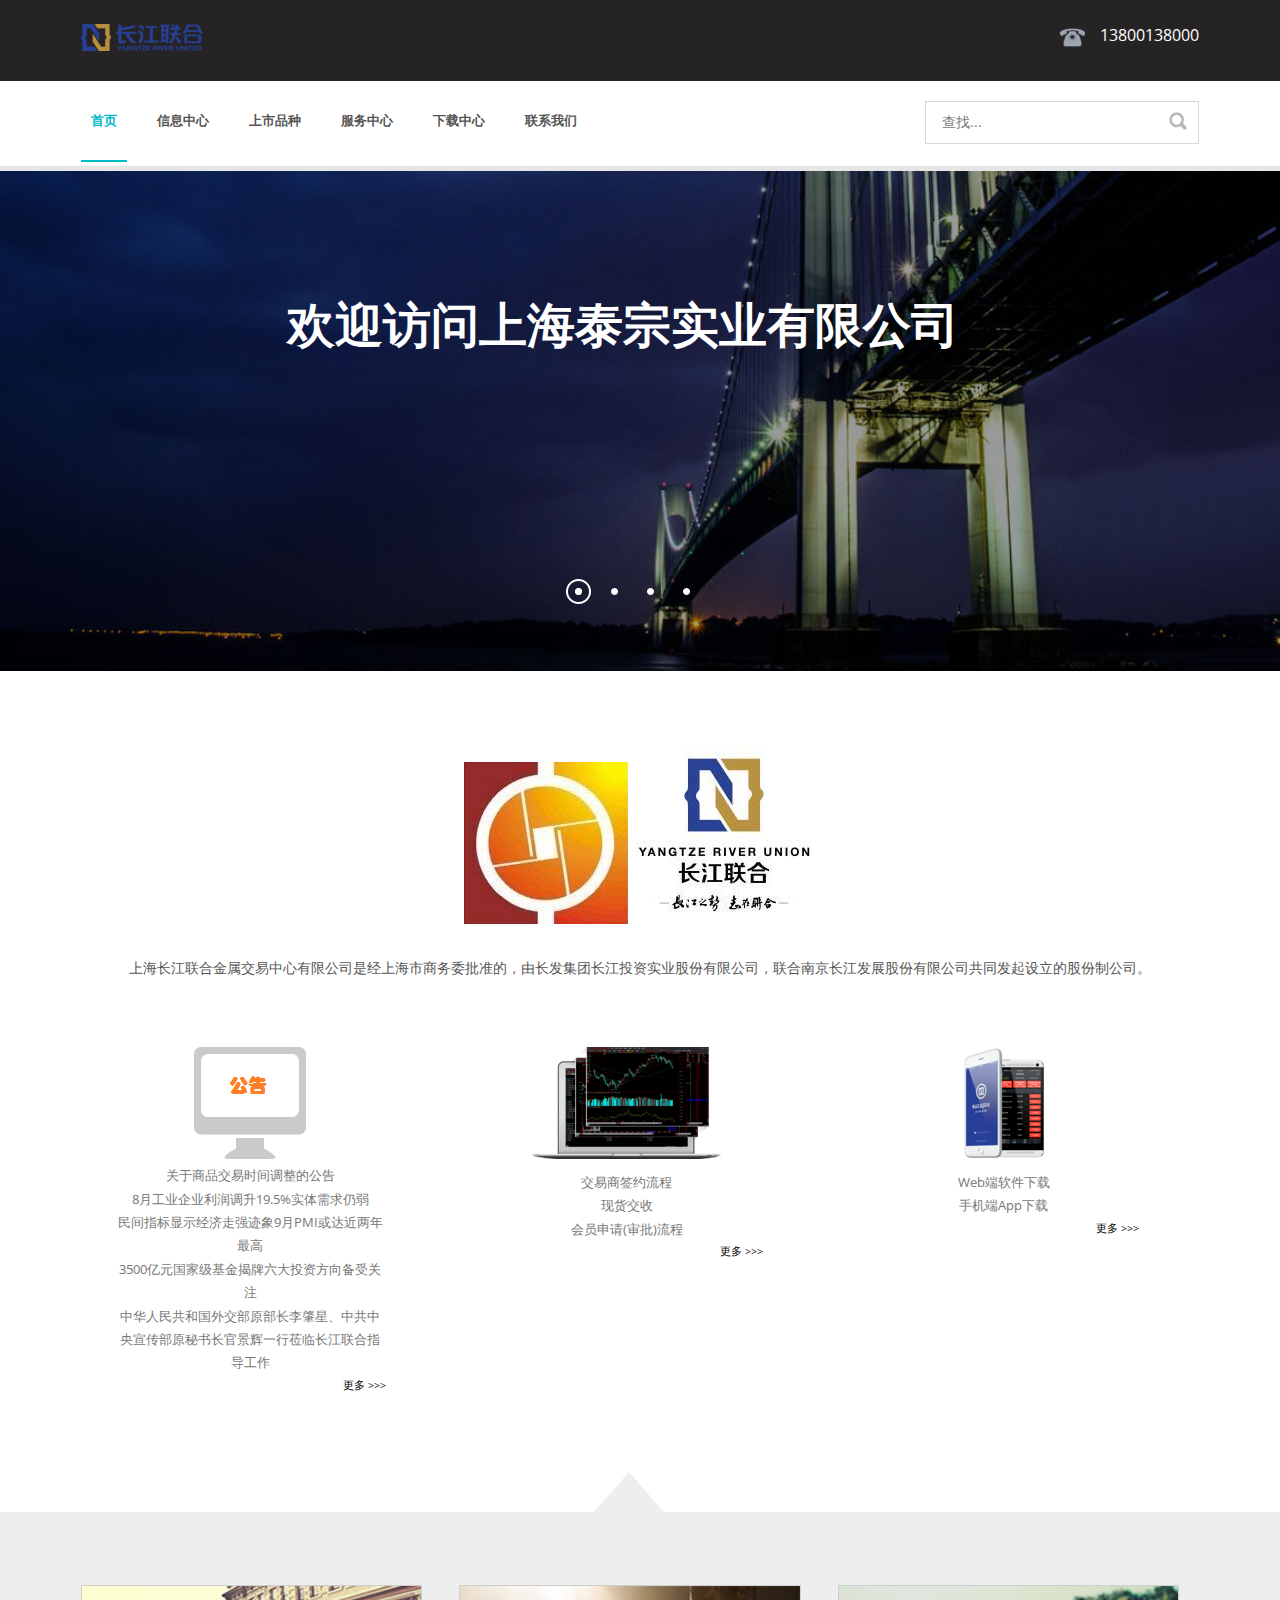
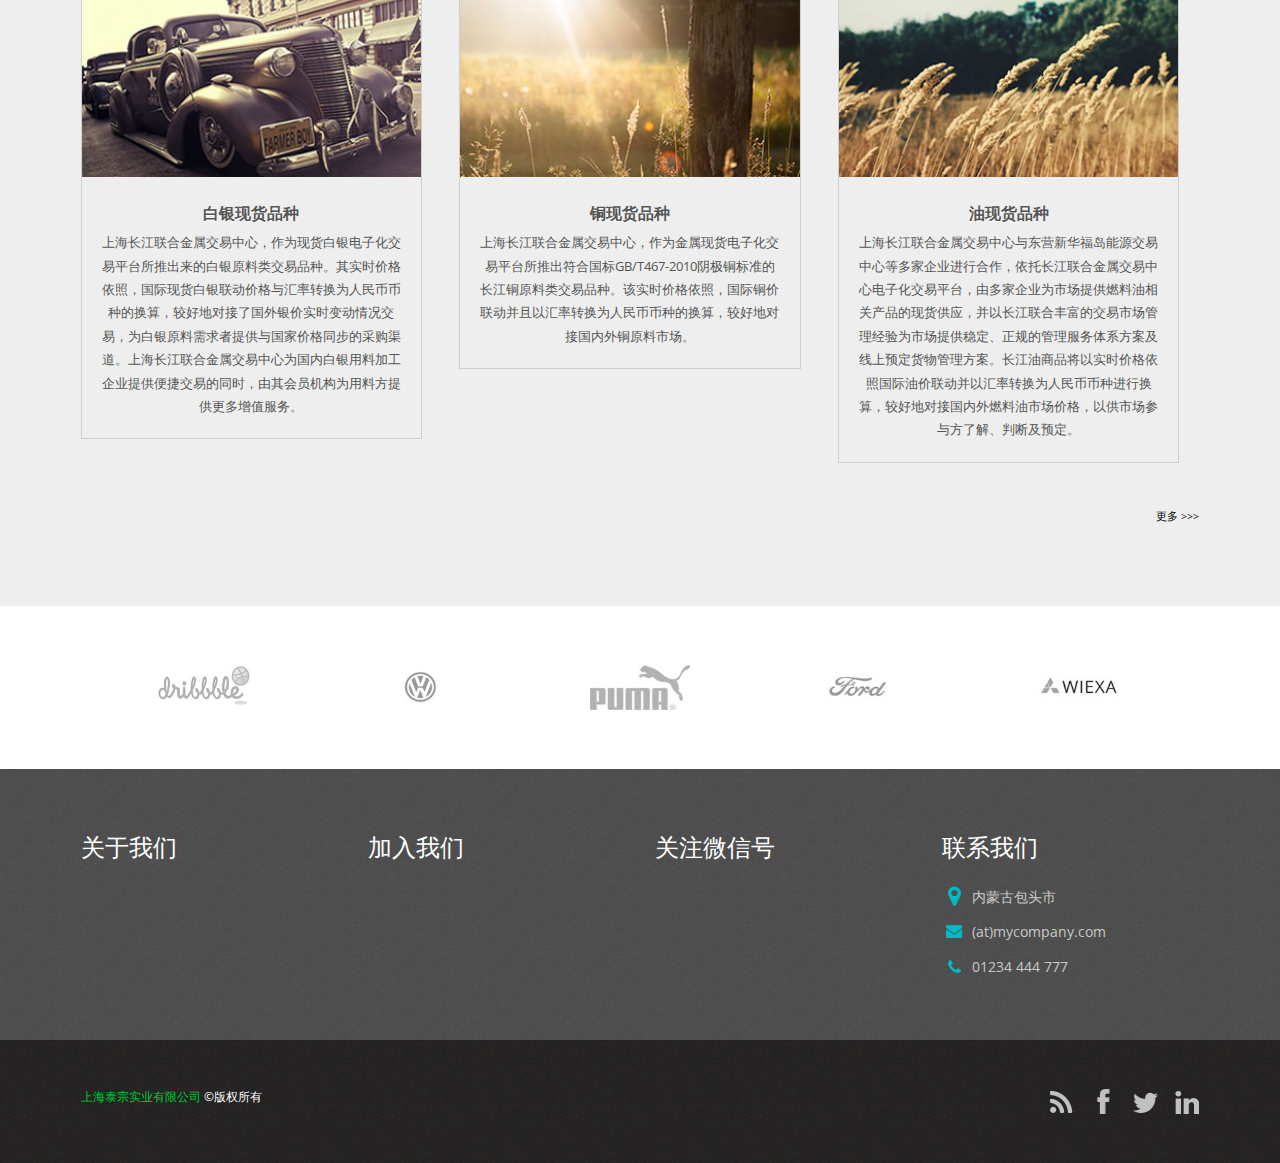
==== index.html @ a8799518 "Signed-off-by: wangshuyong1985@163.com <wangshuyong1985@163.com>" ====
<!DOCTYPE HTML>
<html>
<head>
<title>上海泰宗实业有限公司</title>
<meta http-equiv="Content-Type" content="text/html; charset=utf-8" />
<meta name="viewport" content="width=device-width, initial-scale=1, maximum-scale=1">
<link href='http://fonts.useso.com/css?family=Open+Sans:400,600' rel='stylesheet' type='text/css'>
<link href="css/style.css" rel="stylesheet" type="text/css" media="all" />
<script type="text/javascript" src="js/jquery.min.js"></script>
	 	<!---strat-slider---->
	    <link rel="stylesheet" type="text/css" href="css/slider.css" />
		<script type="text/javascript" src="js/modernizr.custom.28468.js"></script>
		<script type="text/javascript" src="js/jquery.cslider.js"></script>
			<script type="text/javascript">
				$(function() {
				
					$('#da-slider').cslider({
						autoplay	: true,
						bgincrement	: 450
					});
				
				});
			</script>
		<!---//strat-slider---->
<!-- start top_js_button -->
<script type="text/javascript" src="js/move-top.js"></script>
<script type="text/javascript" src="js/easing.js"></script>
   <script type="text/javascript">
		jQuery(document).ready(function($) {
			$(".scroll").click(function(event){		
				event.preventDefault();
				$('html,body').animate({scrollTop:$(this.hash).offset().top},1200);
			});
		});
	</script>
</head>
<body>
<!-- start header -->
<div class="header_bg">
<div class="wrap">
	<div class="header">
		<div class="logo">
			<a href="index.html"><img src="images/logo.png" alt=""/> </a>
		</div>
		<div class="header-icons">
		    <ul> 
			  <li><a href="#"></a></li>
		      <li ><p align="center" style="color:#FFF">13800138000</p></li>
			</ul>
		</div>
		<div class="clear"></div>
	</div>
</div>
</div>
<!-- start header -->
<div class="header_btm">
<div class="wrap">
	<div class="header_sub">
		<div class="h_menu">
			<ul>
				<li class="active"><a href="index.html">首页</a></li>
				<li><a href="about.html">信息中心</a></li>
                <li><a href="product.html">上市品种</a></li>
				<li><a href="service.html">服务中心</a></li>
				<li><a href="download.html">下载中心</a></li>
				<li><a href="contact.html">联系我们</a></li>
			</ul>
		</div>
        <div class="h_search">
    		<form>
    			<input type="text" value="" placeholder="查找...">
    			<input type="submit" value="">
    		</form>
		</div>
        <div class="search">
            <form action="/iphone/search.html">
                <input type="text" value="Search" onFocus="this.value = '';" onBlur="if (this.value == '') {this.value = 'Search';}" class="text">
            </form>
        </div>
        <div class="sub-head">
        	<ul>
            	<li><a href="#" id="menu">Menu  <span></span></a></li>
            	<li><a href="#" id="search">Search <span></span></a></li>
            </ul>
            <div class="clear"></div>
        </div>
	   <script type="text/javascript">
		$(".menu,.search").hide();
		$("#menu").click(function(){
			$(".menu").toggle();
			$(".search").hide();
			$("#search").removeClass("active");
			$("#menu").toggleClass("active");
		});
		$("#search").click(function(){
			$(".search").toggle();
			$(".menu").hide();
			$("#menu").removeClass("active");
			$("#search").toggleClass("active");
			$(".text").focus();
		});
	</script>
	<script type="text/javascript" src="js/script.js"></script>
	<div class="clear"></div>

		<div class="clear"></div>
</div>
</div>
</div>
<!-- start slider -->
<div class="slider_bg">
<div class="wrap">
	<div class="slider">
				<!---start-da-slider----->
				<div id="da-slider" class="da-slider">
				<div class="da-slide">
                <!--<h2>Clean & Flat Design</h2> -->
					<p><h2>欢迎访问上海泰宗实业有限公司</h2></p>
				</div>
				<div class="da-slide">
					<!--<h2>Clean & Flat Design</h2> -->
					<p>  本公司致力于黄金、白银、现货、原油等投资品种研究多年，是一家专业从事贵金属投资、能源化工投资、农产品投资服务的金融机构及电子交易平台。目前拥有两家会员单位，注册资本1000万，实收资本1000万。另有多家全资公司业务遍布全国</p>
				</div>
				<div class="da-slide">
					<!--<h2>Clean & Flat Design</h2> -->
					<p>  各地及海外公司具有丰富的实盘操作经验， 盛世华轩贵金属 汇聚国内贵金属投资行业精英，组成专业化的风险控制、研发和客户服务团队，致力于打造贵金属咨询与分析、研究与创新 我们的核心管理层拥有丰富的金融企业管理和贵金属投资交易经验，能够带领整个公司团队及时、准确、全方位的为开户客户提供金融资讯、贵金属交易培训、风险控制等高质量的服务</p>
				</div>
				<div class="da-slide">
					<!--<h2>Welcome to our website</h2> -->
					<p>  总部设在中国金融中心－上海，业务遍布全国各大中型城市及海外。公司汇聚国内行业精英，致力于打造贵金属及大宗商品投资与交易、风控与培训、研究与创新的综合性投资服务平台，为客户提供安全、公正、高效、专业的服务，为中国贵金属及大宗商品市场繁荣持续贡献发展力量</p>
				</div>			
				<nav class="da-arrows">
					<span class="da-arrows-prev"></span>
					<span class="da-arrows-next"></span>
				</nav>
			</div>
 			<!---//End-da-slider----->
 	</div>
</div>
</div>
<div class="copyrights">Collect from <a href="http://www.cssmoban.com/"  title="网站模板">网站模板</a></div>
<!-- start main -->
<div class="wrap">
	<div class="main">
		<div class="main_text">
			<h2 align="center"><img src="images/mylogo.jpg" alt=""/> <img src="images/unionlogo.png" alt=""/></h2>
			<p class="para">上海长江联合金属交易中心有限公司是经上海市商务委批准的，由长发集团长江投资实业股份有限公司，联合南京长江发展股份有限公司共同发起设立的股份制公司。</p>
		</div>
		<!-- start grids_of_3 -->
		<div class="grids_of_3">
			<div class="grid1_of_3">
				<img src="images/icon1.png" alt=""/>
				<p><a href="#">关于商品交易时间调整的公告</a></p>
				<p><a href="#">8月工业企业利润调升19.5%实体需求仍弱</a></p>
                <p><a href="#">民间指标显示经济走强迹象9月PMI或达近两年最高</a></p>
				<p><a href="#">3500亿元国家级基金揭牌六大投资方向备受关注</a></p>
                <p><a href="#">中华人民共和国外交部原部长李肇星、中共中央宣传部原秘书长官景辉一行莅临长江联合指导工作</a></p>
                <p align="right" style="font-size:11px"><a href="#" style="color:#000">更多 >>></a></p>
			</div>
			<div class="grid1_of_3">
				<img src="images/service.png" alt=""/>
				<h3><a href="#"></a></h3>
				<p><a href="#">交易商签约流程</a></p>
                <p><a href="#">现货交收</a></p>
                <p><a href="#">会员申请(审批)流程</a></p>
                <p align="right" style="font-size:11px"><a href="#" style="color:#000">更多 >>></a></p>
			</div>
			<div class="grid1_of_3">
				<img src="images/download.png" alt=""/>
				<h3><a href="#"></a></h3>
				<p><a href="#">Web端软件下载</a></p>
                <p><a href="#">手机端App下载</a></p>
                <p align="right" style="font-size:11px"><a href="#" style="color:#000">更多 >>></a></p>
			</div>
			<div class="clear"></div>
		</div>
		<!-- end grids_of_3 -->
	</div>
</div>
<!-- start main_bg -->
<div class="main_bg">
<div class="wrap">
	<div class="main content_top">
		<!-- start span_of_3 -->
		<div class="span_of_3">
			<div class="span1_of_3">
				<a href="details.html"><img src="images/pic1.jpg" alt=""/></a>
				<div class="span1_of_3_text">
					<h3><a href="details.html">白银现货品种</a></h3>
					<p>上海长江联合金属交易中心，作为现货白银电子化交易平台所推出来的白银原料类交易品种。其实时价格依照，国际现货白银联动价格与汇率转换为人民币币种的换算，较好地对接了国外银价实时变动情况交易，为白银原料需求者提供与国家价格同步的采购渠道。上海长江联合金属交易中心为国内白银用料加工企业提供便捷交易的同时，由其会员机构为用料方提供更多增值服务。</p>
				</div>
			</div>
			<div class="span1_of_3">
				<a href="details.html"><img src="images/pic2.jpg" alt=""/></a>
				<div class="span1_of_3_text">
					<h3><a href="details.html">铜现货品种</a></h3>
					<p>上海长江联合金属交易中心，作为金属现货电子化交易平台所推出符合国标GB/T467-2010阴极铜标准的长江铜原料类交易品种。该实时价格依照，国际铜价联动并且以汇率转换为人民币币种的换算，较好地对接国内外铜原料市场。</p>
				</div>
			</div>
			<div class="span1_of_3">
				<a href="details.html"><img src="images/pic3.jpg" alt=""/></a>
				<div class="span1_of_3_text">
					<h3><a href="details.html">油现货品种</a></h3>
					<p>上海长江联合金属交易中心与东营新华福岛能源交易中心等多家企业进行合作，依托长江联合金属交易中心电子化交易平台，由多家企业为市场提供燃料油相关产品的现货供应，并以长江联合丰富的交易市场管理经验为市场提供稳定、正规的管理服务体系方案及线上预定货物管理方案。长江油商品将以实时价格依照国际油价联动并以汇率转换为人民币币种进行换算，较好地对接国内外燃料油市场价格，以供市场参与方了解、判断及预定。</p>
				</div>
			</div>
			<div class="clear"></div>
		</div>
		<!--  -->
		<div class="span_of_3">
			<p align="right"  style="font-size:11px; margin-bottom:10px"><a href="#" style="color:#000">更多 >>></a></p>
		</div> 
		<!-- end grids_of_3 -->
        
	</div>
    
</div>
</div>
<div class="wrap">
		<ul id="flexiselDemo3">
			<li><img src="images/client1.jpg" /></li>
			<li><img src="images/client6.jpg" /></li>
			<li><img src="images/client2.jpg" /></li>
			<li><img src="images/client5.jpg" /></li>
			<li><img src="images/client4.jpg" /></li>
			<li><img src="images/client3.jpg" /></li>
			<li><img src="images/client4.jpg" /></li>
		</ul>
	<script type="text/javascript">
$(window).load(function() {
	$("#flexiselDemo1").flexisel();
	$("#flexiselDemo2").flexisel({
		enableResponsiveBreakpoints: true,
    	responsiveBreakpoints: { 
    		portrait: { 
    			changePoint:480,
    			visibleItems: 1
    		}, 
    		landscape: { 
    			changePoint:640,
    			visibleItems: 2
    		},
    		tablet: { 
    			changePoint:768,
    			visibleItems: 3
    		}
    	}
    });

	$("#flexiselDemo3").flexisel({
		visibleItems: 5,
		animationSpeed: 1000,
		autoPlay: true,
		autoPlaySpeed: 3000,    		
		pauseOnHover: true,
		enableResponsiveBreakpoints: true,
    	responsiveBreakpoints: { 
    		portrait: { 
    			changePoint:480,
    			visibleItems: 1
    		}, 
    		landscape: { 
    			changePoint:640,
    			visibleItems: 2
    		},
    		tablet: { 
    			changePoint:768,
    			visibleItems: 3
    		}
    	}
    });
    
});
</script>
<script type="text/javascript" src="js/jquery.flexisel.js"></script>
</div>
<!-- start footer -->
<div class="footer_bg">
<div class="wrap">
	<div class="footer">
		<!-- start span_of_4 -->
		<div class="span_of_4">
			<div class="span1_of_4">
				<h4>关于我们</h4>
				
			</div>
			<div class="span1_of_4">
				<h4>加入我们</h4>
				<p></p>
			</div>
			<div class="span1_of_4">
				<h4>关注微信号</h4>
				<p class="btm"></p>

			</div>
			<div class="span1_of_4">
				<h4>联系我们</h4>
				<p class="btm1 pin">内蒙古包头市</p>
				<p class="btm1 mail"><a href="mailto:info@mycompany.com">(at)mycompany.com </a></p>
				<p class="call">01234 444 777</p>
			</div>
			<div class="clear"></div>
		</div>
	</div>
</div>
</div>
<!-- start footer -->
<div class="footer_bg1">
<div class="wrap">
	<div class="footer1">
		<!-- scroll_top_btn -->
	    <script type="text/javascript">
			$(document).ready(function() {
			
				var defaults = {
		  			containerID: 'toTop', // fading element id
					containerHoverID: 'toTopHover', // fading element hover id
					scrollSpeed: 1200,
					easingType: 'linear' 
		 		};
				$().UItoTop({ easingType: 'easeOutQuart' });
			});
		</script>
		 <a href="#" id="toTop" style="display: block;"><span id="toTopHover" style="opacity: 1;"></span></a>
		<!--end scroll_top_btn -->
		<div class="social-icons">
		    <ul>
		      <li><a href="#" target="_blank"></a></li>
			  <li><a href="#" target="_blank"></a></li>
		      <li><a href="#" target="_blank"></a></li>
			  <li><a href="#" target="_blank"></a></li>
			</ul>
		</div>
        <div style="color:#FFF;font-size:12px">
<a href="" style="color:#0C3">上海泰宗实业有限公司</a> ©版权所有 
</div>
		<div class="clear"></div>
	</div>
</div>
</div>
</body>
</html>
---- css/style.css ----
/* reset */
html,body,div,span,applet,object,iframe,h1,h2,h3,h4,h5,h6,p,blockquote,pre,a,abbr,acronym,address,big,cite,code,del,dfn,em,img,ins,kbd,q,s,samp,small,strike,strong,sub,sup,tt,var,b,u,i,dl,dt,dd,ol,nav ul,nav li,fieldset,form,label,legend,table,caption,tbody,tfoot,thead,tr,th,td,article,aside,canvas,details,embed,figure,figcaption,footer,header,hgroup,menu,nav,output,ruby,section,summary,time,mark,audio,video{margin:0;padding:0;border:0;font-size:100%;font:inherit;vertical-align:baseline;}
article, aside, details, figcaption, figure,footer, header, hgroup, menu, nav, section {display: block;}
ol,ul{list-style:none;margin:0;padding:0;}
blockquote,q{quotes:none;}
blockquote:before,blockquote:after,q:before,q:after{content:'';content:none;}
table{border-collapse:collapse;border-spacing:0;}
/* start editing from here */
a{text-decoration:none;}
.txt-rt{text-align:right;}/* text align right */
.txt-lt{text-align:left;}/* text align left */
.txt-center{text-align:center;}/* text align center */
.float-rt{float:right;}/* float right */
.float-lt{float:left;}/* float left */
.clear{clear:both;}/* clear float */
.pos-relative{position:relative;}/* Position Relative */
.pos-absolute{position:absolute;}/* Position Absolute */
.vertical-base{	vertical-align:baseline;}/* vertical align baseline */
.vertical-top{	vertical-align:top;}/* vertical align top */
.underline{	padding-bottom:5px;	border-bottom: 1px solid #eee; margin:0 0 20px 0;}/* Add 5px bottom padding and a underline */
nav.vertical ul li{	display:block;}/* vertical menu */
nav.horizontal ul li{	display: inline-block;}/* horizontal menu */
img{max-width:100%;}
/*end reset*/
body {
	background:#ffffff;
	font-family: 'Open Sans', sans-serif;
	font-size: 100%;
}
.wrap{
	margin:0 auto;
	width:80%;
}
.header_bg{
	background: #252323;
}
.header{
	padding:2% 4%;
}
.logo{
	float:left;
}

.header-icons {
	float:right;
}
.header-icons li:first-child{
	margin-left: 0;
}
.header-icons li{
	float:left;
	margin-left:15px;
}
.header-icons li a {
	height: 26px;
	width: 26px;
	display: block;
	background:url(../images/phone.png);
}

/*--- social-icons ----*/
.social-icons {
	float:right;
}
.social-icons li:first-child{
	margin-left: 0;
}
.social-icons li{
	float:left;
	margin-left:15px;
}
.social-icons li a {
	height: 26px;
	width: 26px;
	display: block;
	background:url(../images/soc_icons.png);
}
.social-icons li:nth-child(1) a{
	background: url(../images/soc_icons.png) 0% 0%;
}
.social-icons li:nth-child(1) a:hover{
	background: url(../images/soc_icons.png) 0% 98%;
}
.social-icons li:nth-child(2) a{
	background: url(../images/soc_icons.png) 32% 0%;
}
.social-icons li:nth-child(2) a:hover{
	background: url(../images/soc_icons.png) 32% 98%;
}
.social-icons li:nth-child(3) a{
	background: url(../images/soc_icons.png) 66% 0%;
}
.social-icons li:nth-child(3) a:hover{
	background: url(../images/soc_icons.png) 66% 98%;
}
.social-icons li:nth-child(4) a{
	background: url(../images/soc_icons.png) 100% 0%;
}
.social-icons li:nth-child(4) a:hover{
	background: url(../images/soc_icons.png) 100% 98%;
}
/* start header_btm */
.header_btm{
	background: #ffffff;
	border-bottom: 5px solid #e6e6e6;
}
.header_sub{
	padding: 0 4%;
}
/* start menu */
.h_menu{
	float:left;
	margin-bottom: 4px;
}
.h_menu ul li{
	margin-right:20px;
	float: left;
}
.h_menu ul li.active a{
	color: #00BAC6;
	border-bottom:2px solid #00BAC6;
}
.h_menu ul li a{
	display:block;
	padding: 30px 15px;
	text-transform: uppercase;
	font-size: 0.925em;
	color:#555555;
	font-weight: 600;
	-webkit-transition: all 0.3s ease-in-out;
	-moz-transition: all 0.3s ease-in-out;
	-o-transition: all 0.3s ease-in-out;
	transition: all 0.3s ease-in-out;
}
.h_menu ul li a:hover{
	color: #00BAC6;
	border-bottom:2px solid #00BAC6;
}
/*search*/
.h_search{
	float: right;
	position: relative;
	border: 1px solid rgb(216, 216, 216);
	margin: 20px 0;
	width: 24.3333%;
}
.h_search input[type="text"]{
	-webkit-appearance: none;
	font-family: 'Open Sans', sans-serif;
	padding:10px 16px;
	outline: none;
	color: #312c3c;
	background: #FFFFFF;
	border: none;
	width: 78.33333%;
	line-height: 1.5em;
	position: relative;
	font-size: 0.8725em;
	text-transform: capitalize;
}
.h_search input[type="submit"]{
	-webkit-appearance: none;
	background:url('../images/search.png') no-repeat 10px 10px;
	padding: 10px 0px;
	border: none;
	cursor: pointer;
	width: 14.33%;
	line-height: 1.5em;
	outline: none;
	position: absolute;
	right:0px;
}
.h_search input[type="submit"]:hover {
	background: url('../images/search_h.png') no-repeat 10px 10px;
}
/*--- start iphone_nav -----*/
.sub-head{
	display:none;
	background: #FFFFFF;
	border-bottom: 4px solid #00BAC6;
}
.sub-head li{
	display:inline-block;
	float:left;
	width:50%;
	text-align:center;
}
.sub-head li a span{
	position:absolute;
	top:12px;
	left:12px;
	width:16px;
	height:16px;
	display:inline-block;
}
.sub-head li a.active{
	color:#fff;
	background: #00BAC6;
}
.sub-head li:first-child a{
	border-right:1px solid rgb(150, 148, 148);
}
.sub-head a{
	text-transform: uppercase;
	font-size: 1em;
	position:relative;
	display:block;
	color:#555;
	padding:10px;
}
.menu{
	background: #f0f0f0;
}
.menu li{	
	display:block;
}
.menu li a{
	font-size:0.8125em;
	text-transform:uppercase;
	display:block;
	padding:10px;
	color:#555;
	border-bottom: 1px solid rgb(199, 199, 199);
}
.menu li:last-child a{
	border-bottom:none;
}
.search{
	display:block;
	padding:10px;
	text-align:center;
	background: #f6f6f6; 
}
.copyrights{text-indent:-9999px;height:0;line-height:0;font-size:0;overflow:hidden;}
.search input[type=text]{
	width: 90%;
	padding: 10px;
	border: 1px solid rgb(217, 218, 215);
	color: #555;
	font-size: 13px;
	background: #FFF;
	outline: none;
}
.back-btn {
	cursor: pointer;
	background: rgb(71, 71, 71);
	display: inline-block;
	margin-left: 10px;
	margin-bottom: 10px;
}
.back-btn ul li{
	display:inline-block;
	padding: 4px 6px;
}
.back-btn ul li:before{
	content: url('../images/back.png');
}
.back-btn ul li a {
	padding: 4px 10px;
	font-size:13px;
	color: #fff;
	margin-left:-8px;	
	line-height: 1.7em;
	vertical-align: bottom;
}	
/* start slider */
.slider_bg{
	background:  url('../images/slider_bg.jpg');
	background-size: 100%;
	-webkit-background-size: cover;
	-moz-background-size: cover;
	-o-background-size: cover;
	background-size: cover;
}
.slider{
	padding: 0 4%;
}
/* start main */
.main{
	padding: 6% 4%;
}
.main_text{
	text-align:center;
}
.main_text h2{
	font-size: 2em;
	text-transform: uppercase;
	color: #777777;
	text-shadow: 0 1px 0 #ffffff;
	margin-bottom: 2%;
}
.main_text h2 span{
	color: #555555;
	-webkit-text-stroke: 2px;
}
/** para style **/
p.para{
	font-size: 0.8725em;
	color: #555555;
	line-height: 1.8em;
}
/* start grids_of_3 */
.grids_of_3{
	text-align:center;
	margin: 6% 0 4%;
}
.grid1_of_3:first-child{
	margin-left: 0;
}
.grid1_of_3{
	float:left;
	width: 30.3333%;
	margin-left: 3.3333%;	
}
.grid1_of_3 h3{
	margin: 2% 0;
}

.grid1_of_3 h3 a{
	font-size: 1.2em;
	text-transform: capitalize;
	color: #555555;
	text-shadow: 0 1px 0 #ffffff;
	font-weight: 600;
}
.grid1_of_3 a{
	color: #777777;
	font-size: 1.0em;
	font-weight: normal;
}
	
.grid1_of_3 h3 a span{
	color: #777777;
	font-weight: normal;
}
.grid1_of_3 a:hover{
	color: #00BAC6;
	text-decoration:none;
}
.grid1_of_3 p{
	font-size: 0.8125em;
	color: #000000;
	line-height: 1.8em;
	width: 80%;
	margin: 0 auto;
}
/* start span_of_3 */
.main_bg{
	background: #eeeeee;
}
.content_top{
	text-align:center;
	position: relative;
}
.content_top:after {
	content: '';
	position: absolute;
	width: 0;
	height: 0;
	border: 40px solid #eee;
	border-top: 0 solid rgba(0, 0, 0, 0)!important;
	border-right: 35px solid rgba(0, 0, 0, 0)!important;
	border-left: 35px solid rgba(0, 0, 0, 0)!important;
	left: 47%;
	top: -40px;
	margin-left: -10px;
}
.span_of_3{
	margin: 4% 0 0;
}
.span_of_3:first-child{
	margin: 0;
}
.span1_of_3{
	float:left;
	width: 30.3333%;
	margin-left: 3.3333%;	
	border: 1px solid rgb(206, 206, 206);
}
.span1_of_3:first-child{
	margin-left: 0;
}
.span1_of_3 img{
	width:100%;
}
.span1_of_3_text{
	padding: 20px;
}
.span1_of_3 h3{
	margin-bottom: 2%;	
}
.span1_of_3 h3 a{
	font-size: 1em;
	text-transform: capitalize;
	color: #555555;
	text-shadow: 0 1px 0 #ffffff;
	font-weight: 600;
	-webkit-transition: all 0.3s ease-in-out;
	-moz-transition: all 0.3s ease-in-out;
	-o-transition: all 0.3s ease-in-out;
	transition: all 0.3s ease-in-out;
}
.span1_of_3 h3 a:hover{
	color: #00BAC6;
}
.span1_of_3 p{
	font-size: 0.8125em;
	color: #555555;
	line-height: 1.8em;
}
/* start cauresol */
.nbs-flexisel-container {
	padding:4% 0;
	position: relative;
	max-width: 100%;
}
.nbs-flexisel-ul {
	position: relative;
	width: 9999px;
	margin: 0px;
	padding: 0px;
	list-style-type: none;
	text-align: center;
}
.nbs-flexisel-inner {
	overflow: hidden;
	width:90%;
	margin: 0 auto;
}
.nbs-flexisel-item {
	float: left;
	margin: 0px;
	padding: 0px;
	cursor: pointer;
	position: relative;
	line-height: 0px;
}
.nbs-flexisel-item > img {
	width:200px;
	height:100px;
	cursor: pointer;
	position: relative;
	margin-top: 10px;
	margin-bottom: 10px;
	max-width: 100px;
	max-height: 45px;
}
/*** start cauresol  navigation ***/
.nbs-flexisel-nav-left, .nbs-flexisel-nav-right {
	width: 46px;
	height: 100px;
	position: absolute;
	cursor: pointer;
	z-index: 100;
}
.nbs-flexisel-nav-left {
	left: 0px;
	background: url(../images/img-sprite.png) no-repeat -19px -21px;
}
.nbs-flexisel-nav-right {
	right: 0px;
	background: url(../images/img-sprite.png) no-repeat -55px -20px;
}
/* start footer */
.footer_bg{
	background:url('../images/footer_bg.png');
}
.footer{
	padding: 5% 4%;
}
.span_of_4{
	display: block;
}
.span1_of_4{
	float:left;
	width: 22.3333%;
	margin-left: 3.3333%;	
}
.span1_of_4:first-child{
	margin-left: 0;
}
.span1_of_4 h4{
	margin-bottom:8%;
	font-size: 1.5em;
	text-transform: capitalize;
	color: #ffffff;
	text-shadow: 0 1px 0 #555555;
}
.span1_of_4 p{
	font-size: 0.8725em;
	line-height:1.8em;
	color: #c9c9c9;
}
.span1_of_4 p a{
	color: #c9c9c9;
	-webkit-transition: all 0.3s ease-in-out;
	-moz-transition: all 0.3s ease-in-out;
	-o-transition: all 0.3s ease-in-out;
	transition: all 0.3s ease-in-out;
}
.span1_of_4 p a:hover{
	color: #00BAC6;
}
.span1_of_4 p.top{
	border-top: 1px solid rgb(99, 99, 99);
	margin-top: 20px;
	padding-top: 10px;
}
.span1_of_4 p.btm{
	margin-bottom: 8%;
}
.span1_of_4 p.btm1{
	margin-bottom: 4%;
}
.f_nav1{
	margin-top: 2%;
}
.f_nav1 li {
	display:inline-block
}
.f_nav1 li.timer{
	background: url('../images/timer.png') no-repeat;
}
.f_nav1 li a{
	padding-left:30px;
	font-size: 0.8725em;
	color: #999999;
}
.pin{
	background: url('../images/pin.png') no-repeat;
	padding-left: 30px;
}
.mail{
	background: url('../images/mail.png') no-repeat;
	padding-left: 30px;
}
.call{
	background: url('../images/call.png') no-repeat;
	padding-left: 30px;
}
big {
	font-size: 1.5em;
	color: #ffffff;
}
/* start footer1 */
.footer_bg1{
	background:url('../images/footer_bg1.png');
}
.footer1{
	padding: 4% 4%;
}
#toTop {
	display: none;
	text-decoration: none;
	position: fixed;
	bottom: 10px;
	right: 10px;
	overflow: hidden;
	width: 32px;
	height: 32px;
	border: none;
	text-indent: 100%;
	background: url(../images/top-move.jpg) no-repeat right top;
}
.copy{
	float:left;
}
.copy p{
	font-size: 0.8725em;
	line-height: 1.8em;
	color: #c9c9c9;
}
.copy p a{
	color:#ffffff;
	-webkit-transition: all 0.3s ease-in-out;
	-moz-transition: all 0.3s ease-in-out;
	-o-transition: all 0.3s ease-in-out;
	transition: all 0.3s ease-in-out;
}
.copy p a:hover{
	color: #00BAC6;
}
/* start about */
.top_bg{
	background:  url('../images/slider_bg1.jpg');
	background-size: 100%;
	-webkit-background-size: cover;
	-moz-background-size: cover;
	-o-background-size: cover;
	background-size: cover;
}
.top{
	padding: 4% 4%;
}
.top h2{
	font-size: 2em;
	color: #ffffff;
	text-transform: uppercase;
}
.top h3{
	font-size: 1em;
	color: #ffffff;
	text-transform: uppercase;
}
.about{
	display: block;
}
.cont-grid {
	float: left;
	width: 60.3333%;
}
.cont-grid-img{
	margin-left: 3.3333%;
	width: 36.33333%;
	float:left;
}
.cont-grid-img img{
	margin-top: 10px;
}
.cont-grid span{
	font-size: 1.5em;
	text-transform: uppercase;
	color: #777777;
	text-shadow: 0 1px 0 #ffffff;
}
.abt-para p{
	margin-top: 2%;
}
.about-p{
	margin-top:20px;
}
.read_more {
	margin-top: 2%;
}
.btn{
	color: #00BAC6;
	background: #ffffff;
	border: 1px solid #22D5E0;
	display: inline-block;
	text-transform: uppercase;
	padding: 12px 38px;
	font-size: 0.875em;
	-webkit-transition: all 0.3s ease-in-out;
	-moz-transition: all 0.3s ease-in-out;
	-o-transition: all 0.3s ease-in-out;
	transition: all 0.3s ease-in-out;
}
.btn:hover {
	background: #00BAC6;
	color: #ffffff;
}
/* start services */
.ser_btn{
	position: relative;
	margin-top: 12%;
}
.ser_btn1{
	position: absolute;
	bottom: 0;	
	left: 0;
}
.button {
	color: #555555;
	border-top: 1px solid rgb(221, 221, 221);
	display: block;
	text-align:center;
	text-transform: uppercase;
	font-size: 0.875em;
	width: 100%;
	padding:12px 0;
	-webkit-transition: all 0.3s ease-in-out;
	-moz-transition: all 0.3s ease-in-out;
	-o-transition: all 0.3s ease-in-out;
	transition: all 0.3s ease-in-out;
}
.button:hover {
	background: #00BAC6;
	color: #ffffff;
}
/* start blog */
.blog {
	display: block;
}
.blog_list{
	margin-top: 4%;
}
.blog_list:first-child{
	margin-top: 0%;
}
.blog_list h2{
	font-size: 1.5em;
	text-transform: uppercase;
	color: #777777;
	text-shadow: 0 1px 0 #ffffff;
}
.blog_list h5{
	margin-top:8px;
	font-size: 1em;
	text-transform: capitalize;
	color: #777777;
	text-shadow: 0 1px 0 #ffffff;
}
.blog_list h5 a{
	color: #00BAC6;
	-webkit-transition: all 0.3s ease-in-out;
	-moz-transition: all 0.3s ease-in-out;
	-o-transition: all 0.3s ease-in-out;
	transition: all 0.3s ease-in-out;
}
.blog_list h5 a:hover{
	color: #777777;
}
.blog_para{
	margin: 2% 0;
}
.blog_para p a{
	float: left;
	margin-right: 4%;
}
.blog_para p a img{
	margin-top: 10px;
}
/* start contact */
.contact{
	display: block;
}
.contact h2{
	font-size: 1.5em;
	text-transform: uppercase;
	color: #777777;
	text-shadow: 0 1px 0 #ffffff;
}
.map{
	margin: 2% 0;
}
.col{
	display: block;
}
.contact-form{
	position:relative;
}
.contact-form div{
	padding:5px 0;
}
.contact-form span label{
	color: #777777;
	display: block;
	font-size: 0.8725em;
	padding-bottom: 5px;
	text-transform: capitalize;
}
.contact-form input[type="text"], .contact-form textarea {
	font-family: 'Open Sans', sans-serif;
	background: #FFFFFF;
	border: 1px solid #E7E7E7;
	color: rgba(85, 81, 81, 0.84);
	padding: 8px;
	display: block;
	width: 98%;
	outline: none;
	-webkit-appearance: none;
	text-transform: capitalize;
}
.contact-form textarea{
	resize:none;
	height:120px;		
}
.contact-form input[type="submit"]{
	margin-top:10px;
	font-family: 'Open Sans', sans-serif;
	-webkit-appearance: none;
	cursor:pointer;
	color: #00BAC6;
	background: #ffffff;
	border: 1px solid #22D5E0;
	display: inline-block;
	text-transform: uppercase;
	padding: 12px 38px;
	font-size: 0.875em;
	-webkit-transition: all 0.3s ease-in-out;
	-moz-transition: all 0.3s ease-in-out;
	-o-transition: all 0.3s ease-in-out;
	transition: all 0.3s ease-in-out;
}
.contact-form input[type="submit"]:hover{
	background: #00BAC6;
	color: #ffffff;
}
/* start details */
.details{
	display: block;
}
.details h2{
	font-size: 1.5em;
	text-transform: uppercase;
	color: #777777;
	text-shadow: 0 1px 0 #ffffff;
}
.det_pic{
	margin: 2% 0;
}
/***** Media Quries *****/
@media only screen and (max-width: 1366px) {
	.wrap{
		width:95%;
	}
	.h_menu ul li a {
		padding: 30px 12px;
	}
}
@media only screen and (max-width: 1280px) {
	.wrap{
		width:95%;
	}
	.h_menu ul li a {
		padding: 30px 10px;
		font-size: 0.8125em;
	}
}
@media only screen and (max-width: 1024px) {
	.wrap{
		width:95%;
	}
	.h_menu ul li a {
		padding: 30px 6px;
		font-size: 0.8125em;
	}
	.h_search input[type="submit"] {
		right: 6px;
	}
	.h_search {
		width: 26.3333%;
	}
}
@media only screen and (max-width: 800px) {
	.wrap{
		width:95%;
	}
	.h_menu{
		display:none;
	}
	.h_search{
		display:none;
	}
	.sub-head{
		display:block;
	}
	.span1_of_4 h4 {
		font-size: 1.2em;
	}
}
@media only screen and (max-width: 640px){
	.wrap{
		width:95%;
	}
	.span1_of_4 {
		float: none;
		width: 99.3333%;
		margin-left: 0%;
	}
	.span1_of_4 h4 {
		margin: 2% 0;
	}
	.span1_of_4 p.btm {
		margin-bottom: 2%;
	}
	.social-icons li {
		float: none;
		display:inline-block;
	}
	.cont-grid {
		float: none;
		width: 99.3333%;
	}
	.cont-grid-img {
		margin-left: 0%;
		width: 99.33333%;
		float: none;
	}
	.main_text h2 {
		font-size: 1.5em;
	}
}
@media only screen and (max-width: 480px) {
	.wrap{
		width:95%;
	}
	.grids_of_3{
		margin-top: 4%;
	}
	.grid1_of_3 {
		float: none;
		width: 99.3333%;
		margin-left: 0;
	}
	.span1_of_3 {
		margin-top: 4%;
		float: none;
		width: 99.3333%;
		margin-left: 0;
	}
	.logo{
		float:none;
		text-align:center;
	}
	.copy{
		float:none;
		text-align:center;
	}
	.social-icons{
		margin-top:4%;
		float:none;
		text-align:center;
	}
	.top h2 {
		font-size: 1.5em;
	}
	.blog_list h2 {
		font-size: 1em;
	}
	.contact h2 {
		font-size: 1em;
	}
	.sub-head a {
		font-size: 0.8725em;
	}
	.cont-grid span{
		font-size: 1em;
	}
	big {
		font-size: 1em;
	}
	.details h2 {
		font-size: 1em;
	}
	.grid1_of_3{
		margin: 20px 0;
	}
	.grid1_of_3 img{
		width:20%;
	}
}
@media only screen and (max-width: 320px) {
	.wrap{
		width:95%;
	}
	.sub-head a {
		font-size: 0.8125em;
	}
	.grid1_of_3{
		margin: 20px 0;
	}
	.grid1_of_3 img{
		width:20%;
	}
	.content_top:after {
		border: 20px solid #eee;
		border-top: 0 solid rgba(0, 0, 0, 0)!important;
		border-right: 15px solid rgba(0, 0, 0, 0)!important;
		border-left: 15px solid rgba(0, 0, 0, 0)!important;
		left: 47%;
		top: -20px;
	}
}
---- css/slider.css ----
.da-slider{
	width: 100%;
	height:500px;
	position: relative;
	overflow: hidden;
	background:url(../images/slider-bg.png);
	-webkit-transition: background-position 1s ease-out 0.3s;
	-moz-transition: background-position 1s ease-out 0.3s;
	-o-transition: background-position 1s ease-out 0.3s;
	-ms-transition: background-position 1s ease-out 0.3s;
	transition: background-position 1s ease-out 0.3s;
	text-align:center;
}
.da-slide{
	position: absolute;
	width: 100%;
	height: 100%;
	top: 0px;
	left: 0px;
	text-align: left;
}
.da-slide-current{
	z-index: 1000;
}
.da-slider-fb .da-slide{
	left: 100%;
}
.da-slider-fb  .da-slide.da-slide-current{
	left: 0px;
}
.da-slide h2,
.da-slide p,
.da-slide .da-link,
.da-slide .da-img{
	position: absolute;
	opacity: 0;
	left: 110%;
}
.da-slider-fb .da-slide h2,
.da-slider-fb .da-slide p,
.da-slider-fb .da-slide .da-link{
	left: 10%;
	opacity: 1;
}
.da-slider-fb .da-slide .da-img{
	left: 60%;
	opacity: 1;
}
.da-slide h2 {
	font-family: 'Open Sans', sans-serif;
	text-transform: uppercase;
	color: #FFFFFF;
	width: 77%;
	top: 120px;
	font-size: 3em;
	font-weight: 600;
	white-space: nowrap;
	z-index: 10;
	text-align: center;
}
.da-slide p{
	top: 190px;
	color: #FFFFFF;
	font-size: 1em;
	height: 80px;
	overflow: hidden;
	font-weight: normal;
	line-height: 29px;
	text-align: center;
	margin: 0 auto;
	width: 77%;
}
.da-img{
	display:none;
}
.da-slide .da-img{
	text-align: center;
	width: 30%;
	top: 51px;
	height: 256px;
	line-height: 320px;
	left: 110%; /*60%*/
}
.da-slide .da-link{
}
 .da-link:hover{
 	background:-webkit-gradient( linear, left top, left bottom, color-stop(0.05, #71b5d5), color-stop(1, #79bbff) );
	background:-moz-linear-gradient( center top, #71b5d5 5%, #79bbff 100% );
	background-color:#71b5d5;
 }
.da-dots{
	width: 99%;
	position: absolute;
	text-align: center;
	left: 0px;
	bottom: 20px;
	z-index: 2000;
	-moz-user-select: none;
	-webkit-user-select: none;
}
.da-dots span{
	display: inline-block;
	position: relative;
	width: 30px;
	height:30px;
	background: url(../images/slide-pagenat.png) no-repeat 10px 1px;
	margin: 3px;
	cursor: pointer;
}
.da-dots span.da-dots-current:after{
	content: '';
	width: 30px;
	height:30px;
	position: absolute;
	top: 1px;
	left: 1px;
	background: url(../images/slide-pagenat.png) no-repeat -27px 0px;
	display: inline-block;
}
.da-arrows{
	-moz-user-select: none;
	-webkit-user-select: none;
}
.da-arrows span{
	position: absolute;
	top: 40%;
	cursor: pointer;
	z-index: 2000;
	opacity: 0;
	height: 60px;
	width: 32px;
	-webkit-transition: opacity 0.4s ease-in-out-out 0.2s;
	-moz-transition: opacity 0.4s ease-in-out-out 0.2s;
	-o-transition: opacity 0.4s ease-in-out-out 0.2s;
	-ms-transition: opacity 0.4s ease-in-out-out 0.2s;
	transition: opacity 0.4s ease-in-out-out 0.2s;
}
.da-arrows-prev{
	background: url(../images/slider-icons.png) no-repeat -40px 0px;
}
.da-arrows-next{
	background: url(../images/slider-icons.png) no-repeat -0px 0px;
}
.da-slider:hover .da-arrows span{
	opacity: 1;
}
.da-arrows span:after{
	content: '';
	position: absolute;
	width: 20px;
	height: 20px;
	top: 5px;
	left: 5px;
	background: transparent url(../images/arrows.png) no-repeat top left;
	border-radius: 50%;
	box-shadow: 1px 1px 2px rgba(0,0,0,0.1);
}
.da-arrows span:hover:after{
	box-shadow: 1px 1px 4px rgba(0,0,0,0.3);
}
.da-arrows span:active:after{
	box-shadow: 1px 1px 1px rgba(255,255,255,0.1);
}
.da-arrows span.da-arrows-next:after{
	background-position: top right;
}
.da-arrows span.da-arrows-prev{
	left: 15px;
}
.da-arrows span.da-arrows-next{
	right: 15px;
}

.da-slide-current h2,
.da-slide-current p,
.da-slide-current .da-link{
	left: 10%;
	opacity: 1;
}
.da-slide-current .da-img{
	left: 60%;
	opacity: 1;
}
/* Animation classes and animations */

/* Slide in from the right*/
.da-slide-fromright h2{
	-webkit-animation: fromRightAnim1 0.6s ease-in-out 0.8s both;
	-moz-animation: fromRightAnim1 0.6s ease-in-out 0.8s both;
	-o-animation: fromRightAnim1 0.6s ease-in-out 0.8s both;
	-ms-animation: fromRightAnim1 0.6s ease-in-out 0.8s both;
	animation: fromRightAnim1 0.6s ease-in-out 0.8s both;
}
.da-slide-fromright p{
	-webkit-animation: fromRightAnim2 0.6s ease-in-out 0.8s both;
	-moz-animation: fromRightAnim2 0.6s ease-in-out 0.8s both;
	-o-animation: fromRightAnim2 0.6s ease-in-out 0.8s both;
	-ms-animation: fromRightAnim2 0.6s ease-in-out 0.8s both;
	animation: fromRightAnim2 0.6s ease-in-out 0.8s both;
}
.da-slide-fromright .da-link{
	-webkit-animation: fromRightAnim3 0.4s ease-in-out 1.2s both;
	-moz-animation: fromRightAnim3 0.4s ease-in-out 1.2s both;
	-o-animation: fromRightAnim3 0.4s ease-in-out 1.2s both;
	-ms-animation: fromRightAnim3 0.4s ease-in-out 1.2s both;
	animation: fromRightAnim3 0.4s ease-in-out 1.2s both;
}
.da-slide-fromright .da-img{
	-webkit-animation: fromRightAnim4 0.6s ease-in-out 0.8s both;
	-moz-animation: fromRightAnim4 0.6s ease-in-out 0.8s both;
	-o-animation: fromRightAnim4 0.6s ease-in-out 0.8s both;
	-ms-animation: fromRightAnim4 0.6s ease-in-out 0.8s both;
	animation: fromRightAnim4 0.6s ease-in-out 0.8s both;
}
@-webkit-keyframes fromRightAnim1{
	0%{ left: 110%; opacity: 0; }
	100%{ left: 10%; opacity: 1; }
}
@-webkit-keyframes fromRightAnim2{
	0%{ left: 110%; opacity: 0; }
	100%{ left: 10%; opacity: 1; }
}
@-webkit-keyframes fromRightAnim3{
	0%{ left: 110%; opacity: 0; }
	1%{ left: 10%; opacity: 0; }
	100%{ left: 10%; opacity: 1; }
}
@-webkit-keyframes fromRightAnim4{
	0%{ left: 110%; opacity: 0; }
	100%{ left: 60%; opacity: 1; }
}

@-moz-keyframes fromRightAnim1{
	0%{ left: 110%; opacity: 0; }
	100%{ left: 10%; opacity: 1; }
}
@-moz-keyframes fromRightAnim2{
	0%{ left: 110%; opacity: 0; }
	100%{ left: 10%; opacity: 1; }
}
@-moz-keyframes fromRightAnim3{
	0%{ left: 110%; opacity: 0; }
	1%{ left: 10%; opacity: 0; }
	100%{ left: 10%; opacity: 1; }
}
@-moz-keyframes fromRightAnim4{
	0%{ left: 110%; opacity: 0; }
	100%{ left: 60%; opacity: 1; }
}

@-o-keyframes fromRightAnim1{
	0%{ left: 110%; opacity: 0; }
	100%{ left: 10%; opacity: 1; }
}
@-o-keyframes fromRightAnim2{
	0%{ left: 110%; opacity: 0; }
	100%{ left: 10%; opacity: 1; }
}
@-o-keyframes fromRightAnim3{
	0%{ left: 110%; opacity: 0; }
	1%{ left: 10%; opacity: 0; }
	100%{ left: 10%; opacity: 1; }
}
@-o-keyframes fromRightAnim4{
	0%{ left: 110%; opacity: 0; }
	100%{ left: 60%; opacity: 1; }
}

@-ms-keyframes fromRightAnim1{
	0%{ left: 110%; opacity: 0; }
	100%{ left: 10%; opacity: 1; }
}
@-ms-keyframes fromRightAnim2{
	0%{ left: 110%; opacity: 0; }
	100%{ left: 10%; opacity: 1; }
}
@-ms-keyframes fromRightAnim3{
	0%{ left: 110%; opacity: 0; }
	1%{ left: 10%; opacity: 0; }
	100%{ left: 10%; opacity: 1; }
}
@-ms-keyframes fromRightAnim4{
	0%{ left: 110%; opacity: 0; }
	100%{ left: 60%; opacity: 1; }
}

@keyframes fromRightAnim1{
	0%{ left: 110%; opacity: 0; }
	100%{ left: 10%; opacity: 1; }
}
@keyframes fromRightAnim2{
	0%{ left: 110%; opacity: 0; }
	100%{ left: 10%; opacity: 1; }
}
@keyframes fromRightAnim3{
	0%{ left: 110%; opacity: 0; }
	1%{ left: 10%; opacity: 0; }
	100%{ left: 10%; opacity: 1; }
}
@keyframes fromRightAnim4{
	0%{ left: 110%; opacity: 0; }
	100%{ left: 60%; opacity: 1; }
}
/* Slide in from the left*/
.da-slide-fromleft h2{
	-webkit-animation: fromLeftAnim1 0.6s ease-in-out 0.6s both;
	-moz-animation: fromLeftAnim1 0.6s ease-in-out 0.6s both;
	-o-animation: fromLeftAnim1 0.6s ease-in-out 0.6s both;
	-ms-animation: fromLeftAnim1 0.6s ease-in-out 0.6s both;
	animation: fromLeftAnim1 0.6s ease-in-out 0.6s both;
}
.da-slide-fromleft p{
	-webkit-animation: fromLeftAnim2 0.6s ease-in-out 0.6s both;
	-moz-animation: fromLeftAnim2 0.6s ease-in-out 0.6s both;
	-o-animation: fromLeftAnim2 0.6s ease-in-out 0.6s both;
	-ms-animation: fromLeftAnim2 0.6s ease-in-out 0.6s both;
	animation: fromLeftAnim2 0.6s ease-in-out 0.6s both;
}
.da-slide-fromleft .da-link{
	-webkit-animation: fromLeftAnim3 0.4s ease-in-out 1.2s both;
	-moz-animation: fromLeftAnim3 0.4s ease-in-out 1.2s both;
	-o-animation: fromLeftAnim3 0.4s ease-in-out 1.2s both;
	-ms-animation: fromLeftAnim3 0.4s ease-in-out 1.2s both;
	animation: fromLeftAnim3 0.4s ease-in-out 1.2s both;
}
.da-slide-fromleft .da-img{
	-webkit-animation: fromLeftAnim4 0.6s ease-in-out 0.6s both;
	-moz-animation: fromLeftAnim4 0.6s ease-in-out 0.6s both;
	-o-animation: fromLeftAnim4 0.6s ease-in-out 0.6s both;
	-ms-animation: fromLeftAnim4 0.6s ease-in-out 0.6s both;
	animation: fromLeftAnim4 0.6s ease-in-out 0.6s both;
}
@-webkit-keyframes fromLeftAnim1{
	0%{ left: -110%; opacity: 0; }
	100%{ left: 10%; opacity: 1; }
}
@-webkit-keyframes fromLeftAnim2{
	0%{ left: -110%; opacity: 0; }
	100%{ left: 10%; opacity: 1; }
}
@-webkit-keyframes fromLeftAnim3{
	0%{ left: -110%; opacity: 0; }
	1%{ left: 10%; opacity: 0; }
	100%{ left: 10%; opacity: 1; }
}
@-webkit-keyframes fromLeftAnim4{
	0%{ left: -110%; opacity: 0; }
	100%{ left: 60%; opacity: 1; }
}

@-moz-keyframes fromLeftAnim1{
	0%{ left: -110%; opacity: 0; }
	100%{ left: 10%; opacity: 1; }
}
@-moz-keyframes fromLeftAnim2{
	0%{ left: -110%; opacity: 0; }
	100%{ left: 10%; opacity: 1; }
}
@-moz-keyframes fromLeftAnim3{
	0%{ left: -110%; opacity: 0; }
	1%{ left: 10%; opacity: 0; }
	100%{ left: 10%; opacity: 1; }
}
@-moz-keyframes fromLeftAnim4{
	0%{ left: -110%; opacity: 0; }
	100%{ left: 60%; opacity: 1; }
}

@-o-keyframes fromLeftAnim1{
	0%{ left: -110%; opacity: 0; }
	100%{ left: 10%; opacity: 1; }
}
@-o-keyframes fromLeftAnim2{
	0%{ left: -110%; opacity: 0; }
	100%{ left: 10%; opacity: 1; }
}
@-o-keyframes fromLeftAnim3{
	0%{ left: -110%; opacity: 0; }
	1%{ left: 10%; opacity: 0; }
	100%{ left: 10%; opacity: 1; }
}
@-o-keyframes fromLeftAnim4{
	0%{ left: -110%; opacity: 0; }
	100%{ left: 60%; opacity: 1; }
}

@-ms-keyframes fromLeftAnim1{
	0%{ left: -110%; opacity: 0; }
	100%{ left: 10%; opacity: 1; }
}
@-ms-keyframes fromLeftAnim2{
	0%{ left: -110%; opacity: 0; }
	100%{ left: 10%; opacity: 1; }
}
@-ms-keyframes fromLeftAnim3{
	0%{ left: -110%; opacity: 0; }
	1%{ left: 10%; opacity: 0; }
	100%{ left: 10%; opacity: 1; }
}
@-ms-keyframes fromLeftAnim4{
	0%{ left: -110%; opacity: 0; }
	100%{ left: 60%; opacity: 1; }
}

@keyframes fromLeftAnim1{
	0%{ left: -110%; opacity: 0; }
	100%{ left: 10%; opacity: 1; }
}
@keyframes fromLeftAnim2{
	0%{ left: -110%; opacity: 0; }
	100%{ left: 10%; opacity: 1; }
}
@keyframes fromLeftAnim3{
	0%{ left: -110%; opacity: 0; }
	1%{ left: 10%; opacity: 0; }
	100%{ left: 10%; opacity: 1; }
}
@keyframes fromLeftAnim4{
	0%{ left: -110%; opacity: 0; }
	100%{ left: 60%; opacity: 1; }
}
/* Slide out to the right */
.da-slide-toright h2{
	-webkit-animation: toRightAnim1 0.6s ease-in-out 0.6s both;
	-moz-animation: toRightAnim1 0.6s ease-in-out 0.6s both;
	-o-animation: toRightAnim1 0.6s ease-in-out 0.6s both;
	-ms-animation: toRightAnim1 0.6s ease-in-out 0.6s both;
	animation: toRightAnim1 0.6s ease-in-out 0.6s both;
}
.da-slide-toright p{
	-webkit-animation: toRightAnim2 0.6s ease-in-out 0.3s both;
	-moz-animation: toRightAnim2 0.6s ease-in-out 0.3s both;
	-o-animation: toRightAnim2 0.6s ease-in-out 0.3s both;
	-ms-animation: toRightAnim2 0.6s ease-in-out 0.3s both;
	animation: toRightAnim2 0.6s ease-in-out 0.3s both;
}
.da-slide-toright .da-link{
	-webkit-animation: toRightAnim3 0.4s ease-in-out both;
	-moz-animation: toRightAnim3 0.4s ease-in-out both;
	-o-animation: toRightAnim3 0.4s ease-in-out both;
	-ms-animation: toRightAnim3 0.4s ease-in-out both;
	animation: toRightAnim3 0.4s ease-in-out both;
}
.da-slide-toright .da-img{
	-webkit-animation: toRightAnim4 0.6s ease-in-out both;
	-moz-animation: toRightAnim4 0.6s ease-in-out both;
	-o-animation: toRightAnim4 0.6s ease-in-out both;
	-ms-animation: toRightAnim4 0.6s ease-in-out both;
	animation: toRightAnim4 0.6s ease-in-out both;
}
@-webkit-keyframes toRightAnim1{
	0%{ left: 10%;  opacity: 1; }
	100%{ left: 100%; opacity: 0; }
}
@-webkit-keyframes toRightAnim2{
	0%{ left: 10%;  opacity: 1; }
	100%{ left: 100%; opacity: 0; }
}
@-webkit-keyframes toRightAnim3{
	0%{ left: 10%;  opacity: 1; }
	99%{ left: 10%; opacity: 0; }
	100%{ left: 100%; opacity: 0; }
}
@-webkit-keyframes toRightAnim4{
	0%{ left: 60%;  opacity: 1; }
	30%{ left: 55%;  opacity: 1; }
	100%{ left: 100%; opacity: 0; }
}

@-moz-keyframes toRightAnim1{
	0%{ left: 10%;  opacity: 1; }
	100%{ left: 100%; opacity: 0; }
}
@-moz-keyframes toRightAnim2{
	0%{ left: 10%;  opacity: 1; }
	100%{ left: 100%; opacity: 0; }
}
@-moz-keyframes toRightAnim3{
	0%{ left: 10%;  opacity: 1; }
	99%{ left: 10%; opacity: 0; }
	100%{ left: 100%; opacity: 0; }
}
@-moz-keyframes toRightAnim4{
	0%{ left: 60%;  opacity: 1; }
	30%{ left: 55%;  opacity: 1; }
	100%{ left: 100%; opacity: 0; }
}

@-o-keyframes toRightAnim1{
	0%{ left: 10%;  opacity: 1; }
	100%{ left: 100%; opacity: 0; }
}
@-o-keyframes toRightAnim2{
	0%{ left: 10%;  opacity: 1; }
	100%{ left: 100%; opacity: 0; }
}
@-o-keyframes toRightAnim3{
	0%{ left: 10%;  opacity: 1; }
	99%{ left: 10%; opacity: 0; }
	100%{ left: 100%; opacity: 0; }
}
@-o-keyframes toRightAnim4{
	0%{ left: 60%;  opacity: 1; }
	30%{ left: 55%;  opacity: 1; }
	100%{ left: 100%; opacity: 0; }
}

@-ms-keyframes toRightAnim1{
	0%{ left: 10%;  opacity: 1; }
	100%{ left: 100%; opacity: 0; }
}
@-ms-keyframes toRightAnim2{
	0%{ left: 10%;  opacity: 1; }
	100%{ left: 100%; opacity: 0; }
}
@-ms-keyframes toRightAnim3{
	0%{ left: 10%;  opacity: 1; }
	99%{ left: 10%; opacity: 0; }
	100%{ left: 100%; opacity: 0; }
}
@-ms-keyframes toRightAnim4{
	0%{ left: 60%;  opacity: 1; }
	30%{ left: 55%;  opacity: 1; }
	100%{ left: 100%; opacity: 0; }
}

@keyframes toRightAnim1{
	0%{ left: 10%;  opacity: 1; }
	100%{ left: 100%; opacity: 0; }
}
@keyframes toRightAnim2{
	0%{ left: 10%;  opacity: 1; }
	100%{ left: 100%; opacity: 0; }
}
@keyframes toRightAnim3{
	0%{ left: 10%;  opacity: 1; }
	99%{ left: 10%; opacity: 0; }
	100%{ left: 100%; opacity: 0; }
}
@keyframes toRightAnim4{
	0%{ left: 60%;  opacity: 1; }
	30%{ left: 55%;  opacity: 1; }
	100%{ left: 100%; opacity: 0; }
}
/* Slide out to the left*/
.da-slide-toleft h2{
	-webkit-animation: toLeftAnim1 0.6s ease-in-out both;
	-moz-animation: toLeftAnim1 0.6s ease-in-out both;
	-o-animation: toLeftAnim1 0.6s ease-in-out both;
	-ms-animation: toLeftAnim1 0.6s ease-in-out both;
	animation: toLeftAnim1 0.6s ease-in-out both;
}
.da-slide-toleft p{
	-webkit-animation: toLeftAnim2 0.6s ease-in-out 0.3s both;
	-moz-animation: toLeftAnim2 0.6s ease-in-out 0.3s both;
	-o-animation: toLeftAnim2 0.6s ease-in-out 0.3s both;
	-ms-animation: toLeftAnim2 0.6s ease-in-out 0.3s both;
	animation: toLeftAnim2 0.6s ease-in-out 0.3s both;
}
.da-slide-toleft .da-link{
	-webkit-animation: toLeftAnim3 0.6s ease-in-out 0.6s both;
	-moz-animation: toLeftAnim3 0.6s ease-in-out 0.6s both;
	-o-animation: toLeftAnim3 0.6s ease-in-out 0.6s both;
	-ms-animation: toLeftAnim3 0.6s ease-in-out 0.6s both;
	animation: toLeftAnim3 0.6s ease-in-out 0.6s both;
}
.da-slide-toleft .da-img{
	-webkit-animation: toLeftAnim4 0.6s ease-in-out 0.5s both;
	-moz-animation: toLeftAnim4 0.6s ease-in-out 0.5s both;
	-o-animation: toLeftAnim4 0.6s ease-in-out 0.5s both;
	-ms-animation: toLeftAnim4 0.6s ease-in-out 0.5s both;
	animation: toLeftAnim4 0.6s ease-in-out 0.5s both;
}
@-webkit-keyframes toLeftAnim1{
	0%{ left: 10%;  opacity: 1; }
	30%{ left: 15%;  opacity: 1; }
	100%{ left: -50%; opacity: 0; }
}
@-webkit-keyframes toLeftAnim2{
	0%{ left: 10%;  opacity: 1; }
	30%{ left: 15%;  opacity: 1; }
	100%{ left: -50%; opacity: 0; }
}
@-webkit-keyframes toLeftAnim3{
	0%{ left: 10%;  opacity: 1; }
	100%{ left: -50%; opacity: 0; }
}
@-webkit-keyframes toLeftAnim4{
	0%{ left: 60%;  opacity: 1; }
	70%{ left: 30%;  opacity: 0; }
	100%{ left: -50%; opacity: 0; }
}

@-moz-keyframes toLeftAnim1{
	0%{ left: 10%;  opacity: 1; }
	30%{ left: 15%;  opacity: 1; }
	100%{ left: -50%; opacity: 0; }
}
@-moz-keyframes toLeftAnim2{
	0%{ left: 10%;  opacity: 1; }
	30%{ left: 15%;  opacity: 1; }
	100%{ left: -50%; opacity: 0; }
}
@-moz-keyframes toLeftAnim3{
	0%{ left: 10%;  opacity: 1; }
	100%{ left: -50%; opacity: 0; }
}
@-moz-keyframes toLeftAnim4{
	0%{ left: 60%;  opacity: 1; }
	70%{ left: 30%;  opacity: 0; }
	100%{ left: -50%; opacity: 0; }
}

@-o-keyframes toLeftAnim1{
	0%{ left: 10%;  opacity: 1; }
	30%{ left: 15%;  opacity: 1; }
	100%{ left: -50%; opacity: 0; }
}
@-o-keyframes toLeftAnim2{
	0%{ left: 10%;  opacity: 1; }
	30%{ left: 15%;  opacity: 1; }
	100%{ left: -50%; opacity: 0; }
}
@-o-keyframes toLeftAnim3{
	0%{ left: 10%;  opacity: 1; }
	100%{ left: -50%; opacity: 0; }
}
@-o-keyframes toLeftAnim4{
	0%{ left: 60%;  opacity: 1; }
	70%{ left: 30%;  opacity: 0; }
	100%{ left: -50%; opacity: 0; }
}

@-ms-keyframes toLeftAnim1{
	0%{ left: 10%;  opacity: 1; }
	30%{ left: 15%;  opacity: 1; }
	100%{ left: -50%; opacity: 0; }
}
@-ms-keyframes toLeftAnim2{
	0%{ left: 10%;  opacity: 1; }
	30%{ left: 15%;  opacity: 1; }
	100%{ left: -50%; opacity: 0; }
}
@-ms-keyframes toLeftAnim3{
	0%{ left: 10%;  opacity: 1; }
	100%{ left: -50%; opacity: 0; }
}
@-ms-keyframes toLeftAnim4{
	0%{ left: 60%;  opacity: 1; }
	70%{ left: 30%;  opacity: 0; }
	100%{ left: -50%; opacity: 0; }
}

@keyframes toLeftAnim1{
	0%{ left: 10%;  opacity: 1; }
	30%{ left: 15%;  opacity: 1; }
	100%{ left: -50%; opacity: 0; }
}
@keyframes toLeftAnim2{
	0%{ left: 10%;  opacity: 1; }
	30%{ left: 15%;  opacity: 1; }
	100%{ left: -50%; opacity: 0; }
}
@keyframes toLeftAnim3{
	0%{ left: 10%;  opacity: 1; }
	100%{ left: -50%; opacity: 0; }
}
@keyframes toLeftAnim4{
	0%{ left: 60%;  opacity: 1; }
	70%{ left: 30%;  opacity: 0; }
	100%{ left: -50%; opacity: 0; }
}
@media only screen and (max-width: 1440px) and (min-width:1366px) {
	.da-dots {
		bottom: 55px;
	}
	.da-arrows span {
		top: 43%;
	}
}
@media only screen and (max-width: 1366px) and (min-width:1280px) {
	.da-dots {
		bottom: 55px;
	}
	.da-arrows span {
		top: 43%;
	}
}
@media only screen and (max-width: 1024px) and (min-width:768px) {
	.da-dots {
		width:100%
	}
	.da-slider {
		height: 430px;
	}
	.da-slide .da-link {
		margin-left: 30%;
	}
}
@media only screen and (max-width: 768px) and (min-width:640px) {
	.da-dots {
		width:100%
	}
	.da-slider {
		height:380px;
	}
	.da-slide .da-link {
		margin-left: 28%;
	}
	.da-slide h2{
		top:70px;
	}
	.da-slide p{
		top: 139px;
	}
	.da-slide .da-link {
		top: 220px;
	}
}
@media only screen and (max-width: 640px) and (min-width:480px) {
	.da-dots {
		width:100%
	}
	.da-slider {
		height:380px;
	}
	.da-slide .da-link {
		margin-left: 28%;
	}
	.da-slide h2{
		font-size: 2em;
		top:70px;
	}
	.da-slide p{
		top: 139px;
		font-size:0.8725em;
	}
	.da-slide .da-link {
		top: 220px;
	}
}
@media only screen and (max-width: 480px) and (min-width:320px) {
	.da-dots {
		width:100%
	}
	.da-slider {
		height: 300px;
	}
	.da-slide .da-link {
		margin-left: 22%;
	}
	.da-slide h2{
		font-size: 1.5em;
		top: 35px;
	}
	.da-slide p{
		top: 100px;
		font-size:0.8125em;
	}
	.da-slide .da-link {
		top:170px;
		height:35px;
		width:126px;
		line-height:38px;
		font-size:0.875em;
	}
	.da-arrows span {
		top: 44%;
	}
}
@media only screen and (max-width: 320px) and (min-width:240px) {
	.da-dots {
		width:100%
	}
	.da-slider {
		height:280px;
	}
	.da-slide .da-link {
		margin-left: 20%;
	}
	.da-slide h2{
		top: 50px;
		font-size: 1.1em;
	}
	.da-slide p{
		top: 80px;
		font-size:12px;
	}
	.da-slide .da-link {
		top:170px;
		height:30px;
		width:120px;
		line-height:33px;
		font-size:0.875em;
	}
	.da-arrows span {
		top: 44%;
	}
}
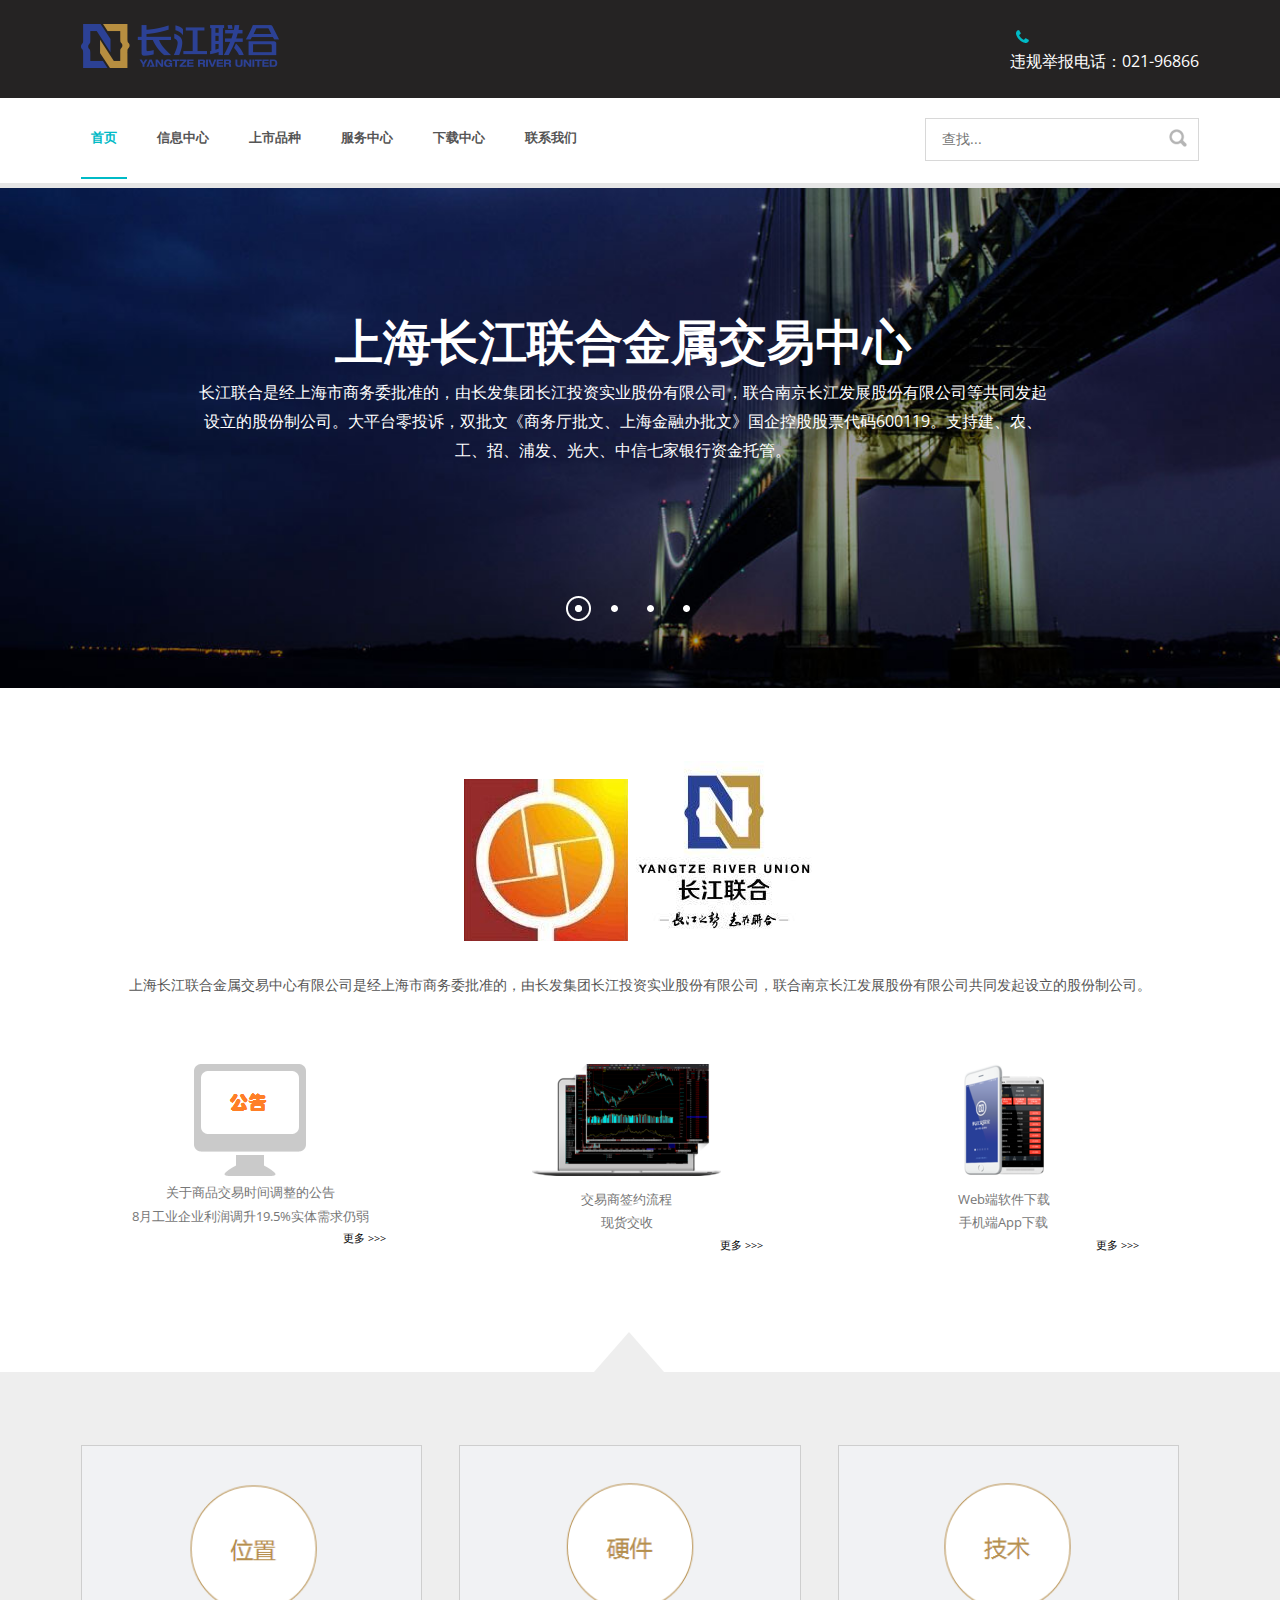
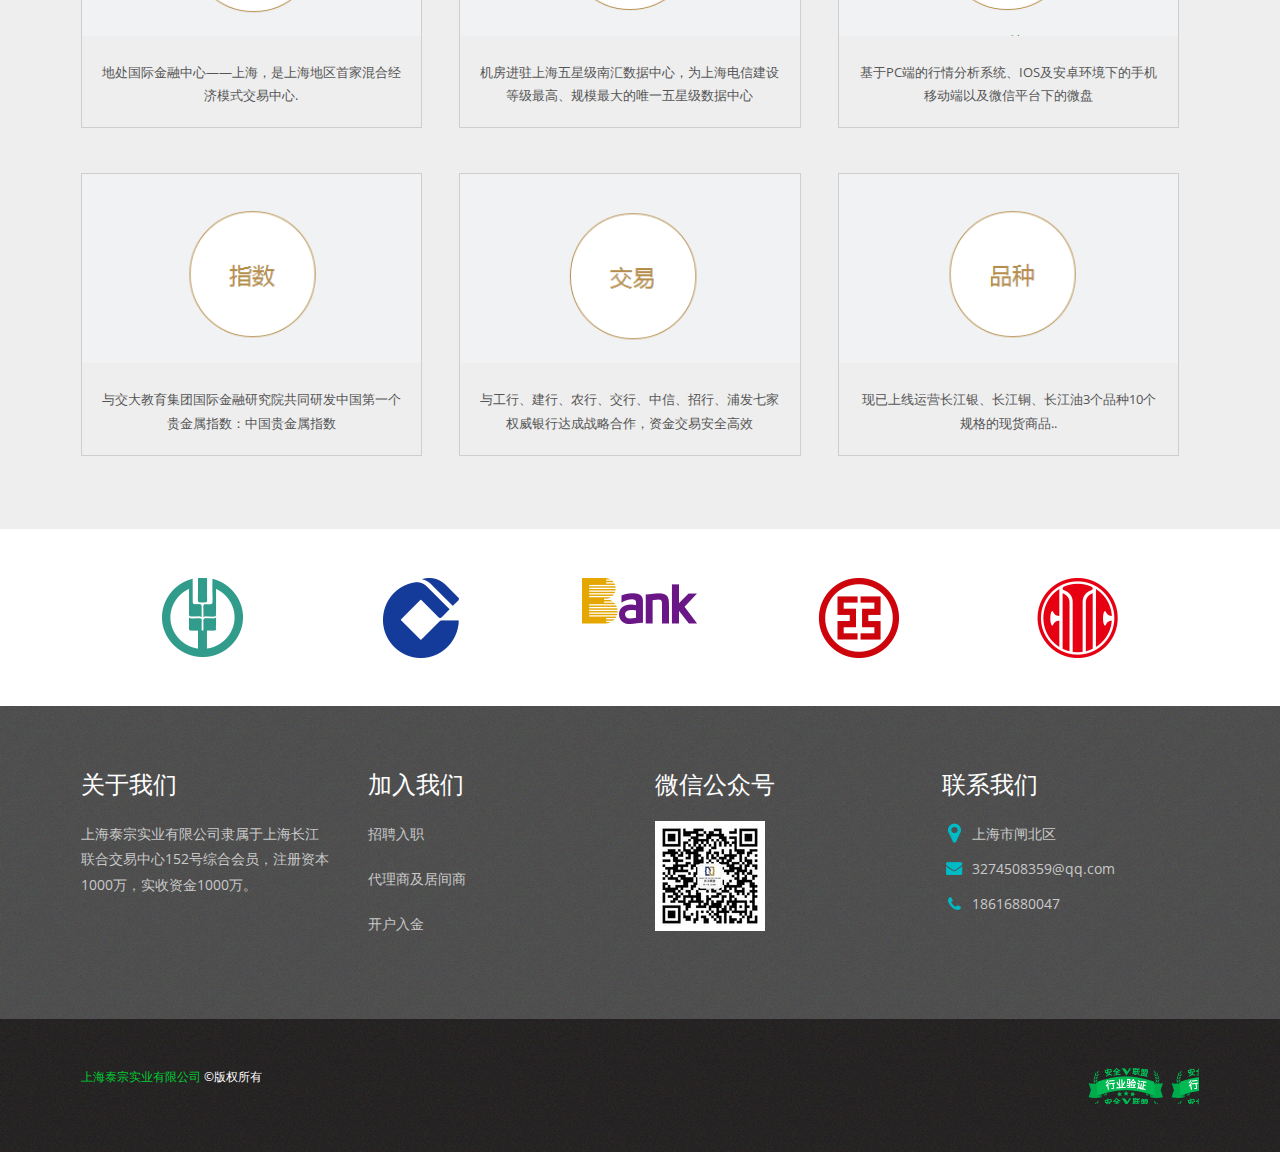
==== commit 0d9ec97d: "Signed-off-by: wangshuyong1985@163.com <wangshuyong1985@163.com>" ====
--- a/index.html
+++ b/index.html
@@ -2,7 +2,7 @@
 <!DOCTYPE HTML>
 <html>
 <head>
-<title>上海泰宗实业有限公司</title>
+<title>上海泰宗实业有限公司 上海长江联合交易中心152号会员</title>
 <meta http-equiv="Content-Type" content="text/html; charset=utf-8" />
 <meta name="viewport" content="width=device-width, initial-scale=1, maximum-scale=1">
 <link href='http://fonts.useso.com/css?family=Open+Sans:400,600' rel='stylesheet' type='text/css'>
@@ -41,12 +41,12 @@
 <div class="wrap">
 	<div class="header">
 		<div class="logo">
-			<a href="index.html"><img src="images/logo.png" alt=""/> </a>
+			<a href="index.html"><img src="images/logo-cj.png" alt=""/> </a>
 		</div>
 		<div class="header-icons">
 		    <ul> 
 			  <li><a href="#"></a></li>
-		      <li ><p align="center" style="color:#FFF">13800138000</p></li>
+		      <li ><p align="center" style="color:#FFF">违规举报电话：021-96866</p></li>
 			</ul>
 		</div>
 		<div class="clear"></div>
@@ -80,8 +80,8 @@
         </div>
         <div class="sub-head">
         	<ul>
-            	<li><a href="#" id="menu">Menu  <span></span></a></li>
-            	<li><a href="#" id="search">Search <span></span></a></li>
+            	<li><a href="#" id="menu">导航栏  <span></span></a></li>
+            	<li><a href="#" id="search">搜索 <span></span></a></li>
             </ul>
             <div class="clear"></div>
         </div>
@@ -116,11 +116,12 @@
 				<div id="da-slider" class="da-slider">
 				<div class="da-slide">
                 <!--<h2>Clean & Flat Design</h2> -->
-					<p><h2>欢迎访问上海泰宗实业有限公司</h2></p>
+					<h2>上海长江联合金属交易中心</h2>
+                    <p>长江联合是经上海市商务委批准的，由长发集团长江投资实业股份有限公司，联合南京长江发展股份有限公司等共同发起设立的股份制公司。大平台零投诉，双批文《商务厅批文、上海金融办批文》国企控股股票代码600119。支持建、农、工、招、浦发、光大、中信七家银行资金托管。</p>
 				</div>
 				<div class="da-slide">
 					<!--<h2>Clean & Flat Design</h2> -->
-					<p>  本公司致力于黄金、白银、现货、原油等投资品种研究多年，是一家专业从事贵金属投资、能源化工投资、农产品投资服务的金融机构及电子交易平台。目前拥有两家会员单位，注册资本1000万，实收资本1000万。另有多家全资公司业务遍布全国</p>
+					
 				</div>
 				<div class="da-slide">
 					<!--<h2>Clean & Flat Design</h2> -->
@@ -150,12 +151,10 @@
 		<!-- start grids_of_3 -->
 		<div class="grids_of_3">
 			<div class="grid1_of_3">
-				<img src="images/icon1.png" alt=""/>
+				<img src="images/gonggao.png" alt=""/>
 				<p><a href="#">关于商品交易时间调整的公告</a></p>
 				<p><a href="#">8月工业企业利润调升19.5%实体需求仍弱</a></p>
-                <p><a href="#">民间指标显示经济走强迹象9月PMI或达近两年最高</a></p>
-				<p><a href="#">3500亿元国家级基金揭牌六大投资方向备受关注</a></p>
-                <p><a href="#">中华人民共和国外交部原部长李肇星、中共中央宣传部原秘书长官景辉一行莅临长江联合指导工作</a></p>
+              
                 <p align="right" style="font-size:11px"><a href="#" style="color:#000">更多 >>></a></p>
 			</div>
 			<div class="grid1_of_3">
@@ -163,7 +162,6 @@
 				<h3><a href="#"></a></h3>
 				<p><a href="#">交易商签约流程</a></p>
                 <p><a href="#">现货交收</a></p>
-                <p><a href="#">会员申请(审批)流程</a></p>
                 <p align="right" style="font-size:11px"><a href="#" style="color:#000">更多 >>></a></p>
 			</div>
 			<div class="grid1_of_3">
@@ -185,32 +183,48 @@
 		<!-- start span_of_3 -->
 		<div class="span_of_3">
 			<div class="span1_of_3">
-				<a href="details.html"><img src="images/pic1.jpg" alt=""/></a>
-				<div class="span1_of_3_text">
-					<h3><a href="details.html">白银现货品种</a></h3>
-					<p>上海长江联合金属交易中心，作为现货白银电子化交易平台所推出来的白银原料类交易品种。其实时价格依照，国际现货白银联动价格与汇率转换为人民币币种的换算，较好地对接了国外银价实时变动情况交易，为白银原料需求者提供与国家价格同步的采购渠道。上海长江联合金属交易中心为国内白银用料加工企业提供便捷交易的同时，由其会员机构为用料方提供更多增值服务。</p>
-				</div>
-			</div>
-			<div class="span1_of_3">
-				<a href="details.html"><img src="images/pic2.jpg" alt=""/></a>
-				<div class="span1_of_3_text">
-					<h3><a href="details.html">铜现货品种</a></h3>
-					<p>上海长江联合金属交易中心，作为金属现货电子化交易平台所推出符合国标GB/T467-2010阴极铜标准的长江铜原料类交易品种。该实时价格依照，国际铜价联动并且以汇率转换为人民币币种的换算，较好地对接国内外铜原料市场。</p>
-				</div>
-			</div>
-			<div class="span1_of_3">
-				<a href="details.html"><img src="images/pic3.jpg" alt=""/></a>
-				<div class="span1_of_3_text">
-					<h3><a href="details.html">油现货品种</a></h3>
-					<p>上海长江联合金属交易中心与东营新华福岛能源交易中心等多家企业进行合作，依托长江联合金属交易中心电子化交易平台，由多家企业为市场提供燃料油相关产品的现货供应，并以长江联合丰富的交易市场管理经验为市场提供稳定、正规的管理服务体系方案及线上预定货物管理方案。长江油商品将以实时价格依照国际油价联动并以汇率转换为人民币币种进行换算，较好地对接国内外燃料油市场价格，以供市场参与方了解、判断及预定。</p>
+				<a href="#"><img src="images/place.png" alt=""/></a>
+				<div class="span1_of_3_text">
+					<p>地处国际金融中心——上海，是上海地区首家混合经济模式交易中心.</p>
+				</div>
+			</div>
+			<div class="span1_of_3">
+				<a href="#"><img src="images/yingjian.png" alt=""/></a>
+				<div class="span1_of_3_text">
+					<p>机房进驻上海五星级南汇数据中心，为上海电信建设等级最高、规模最大的唯一五星级数据中心</p>
+				</div>
+			</div>
+			<div class="span1_of_3">
+				<a href="#"><img src="images/jishu.png" alt=""/></a>
+				<div class="span1_of_3_text">
+					<p>基于PC端的行情分析系统、IOS及安卓环境下的手机移动端以及微信平台下的微盘</p>
 				</div>
 			</div>
 			<div class="clear"></div>
 		</div>
+        
 		<!--  -->
 		<div class="span_of_3">
-			<p align="right"  style="font-size:11px; margin-bottom:10px"><a href="#" style="color:#000">更多 >>></a></p>
-		</div> 
+			<div class="span1_of_3">
+				<a href="#"><img src="images/zhishu.png" alt=""/></a>
+				<div class="span1_of_3_text">
+					<p>与交大教育集团国际金融研究院共同研发中国第一个贵金属指数：中国贵金属指数</p>
+				</div>
+			</div>
+			<div class="span1_of_3">
+				<a href="#"><img src="images/jiaoyi.png" alt=""/></a>
+				<div class="span1_of_3_text">
+					<p>与工行、建行、农行、交行、中信、招行、浦发七家权威银行达成战略合作，资金交易安全高效</p>
+				</div>
+			</div>
+			<div class="span1_of_3">
+				<a href="#"><img src="images/pingzhong.png" alt=""/></a>
+				<div class="span1_of_3_text">
+					<p>现已上线运营长江银、长江铜、长江油3个品种10个规格的现货商品..</p>
+				</div>
+			</div>
+			<div class="clear"></div>
+		</div>
 		<!-- end grids_of_3 -->
         
 	</div>
@@ -219,13 +233,13 @@
 </div>
 <div class="wrap">
 		<ul id="flexiselDemo3">
-			<li><img src="images/client1.jpg" /></li>
-			<li><img src="images/client6.jpg" /></li>
-			<li><img src="images/client2.jpg" /></li>
-			<li><img src="images/client5.jpg" /></li>
-			<li><img src="images/client4.jpg" /></li>
-			<li><img src="images/client3.jpg" /></li>
-			<li><img src="images/client4.jpg" /></li>
+			<li><a href="http://www.abchina.com/cn/ " target="_blank"><img src="images/ABC.png" /></a></li>
+			<li><a href="http://www.ccb.com/cn/home/indexv3.html " target="_blank"><img src="images/CCB.png" /></a></li>
+			<li><a href="http://www.cebbank.com/ " target="_blank"><img src="images/CEB.png" /></a></li>
+			<li><a href="http://www.icbc.com.cn " target="_blank"><img src="images/ICBC.png" /></a></li>
+			<li><a href="http://bank.ecitic.com/ " target="_blank"><img src="images/ECITIC.png" /></a></li>
+			<li><a href="http://www.spdb.com.cn/ " target="_blank"><img src="images/SPDB.png" /></a></li>
+			<li><a href="http://www.cmbchina.com/" target="_blank"><img src="images/CMBC.png" /></a></li>
 		</ul>
 	<script type="text/javascript">
 $(window).load(function() {
@@ -283,22 +297,23 @@
 		<div class="span_of_4">
 			<div class="span1_of_4">
 				<h4>关于我们</h4>
-				
+				<p class="btm">上海泰宗实业有限公司隶属于上海长江联合交易中心152号综合会员，注册资本1000万，实收资金1000万。</p> 
 			</div>
 			<div class="span1_of_4">
 				<h4>加入我们</h4>
-				<p></p>
+				<p class="btm">招聘入职</p>             
+          		<p class="btm">代理商及居间商</p>
+          		<p class="btm">开户入金</p>
 			</div>
 			<div class="span1_of_4">
-				<h4>关注微信号</h4>
-				<p class="btm"></p>
-
+				<h4>微信公众号</h4>
+				<p class="btm"><img src="images/weixin.png"/></p>
 			</div>
 			<div class="span1_of_4">
 				<h4>联系我们</h4>
-				<p class="btm1 pin">内蒙古包头市</p>
-				<p class="btm1 mail"><a href="mailto:info@mycompany.com">(at)mycompany.com </a></p>
-				<p class="call">01234 444 777</p>
+				<p class="btm1 pin">上海市闸北区</p>
+				<p class="btm1 mail"><a href="mailto:info@mycompany.com">3274508359@qq.com</a></p>
+				<p class="call">18616880047</p>
 			</div>
 			<div class="clear"></div>
 		</div>
@@ -324,12 +339,10 @@
 		</script>
 		 <a href="#" id="toTop" style="display: block;"><span id="toTopHover" style="opacity: 1;"></span></a>
 		<!--end scroll_top_btn -->
-		<div class="social-icons">
+		<div class="footer-icons">
 		    <ul>
-		      <li><a href="#" target="_blank"></a></li>
-			  <li><a href="#" target="_blank"></a></li>
-		      <li><a href="#" target="_blank"></a></li>
-			  <li><a href="#" target="_blank"></a></li>
+		      <li><a href="http://v.pinpaibao.com.cn/authenticate/cert/?site=www.cjmex.cn&at=business" target="_blank"></a></li>
+			 
 			</ul>
 		</div>
         <div style="color:#FFF;font-size:12px">
--- a/css/style.css
+++ b/css/style.css
@@ -46,16 +46,16 @@
 }
 .header-icons li:first-child{
 	margin-left: 0;
-}
+}4
 .header-icons li{
 	float:left;
 	margin-left:15px;
 }
 .header-icons li a {
 	height: 26px;
-	width: 26px;
-	display: block;
-	background:url(../images/phone.png);
+	width:  26px;
+	display: block;
+	background:url(../images/call.png);
 }
 
 /*--- social-icons ----*/
@@ -549,6 +549,17 @@
 .footer1{
 	padding: 4% 4%;
 }
+
+.footer-icons li{
+	float:right;
+	margin-left:15px;
+}
+.footer-icons li a {
+	height: 36px;
+	width: 114px;
+	display: block;
+	background:url(../images/safe&union.png);
+}
 #toTop {
 	display: none;
 	text-decoration: none;
